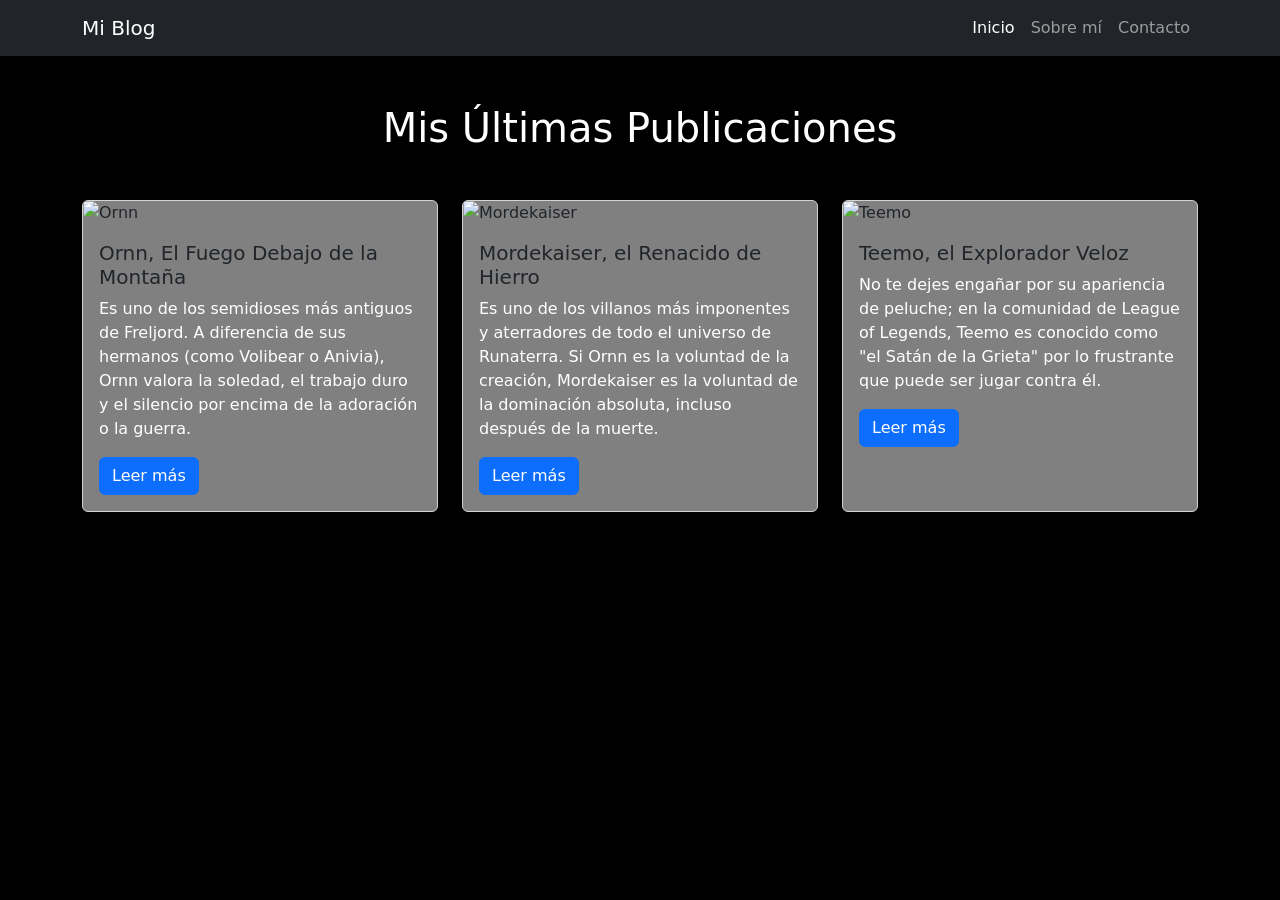
==== index.html @ 6b21c0c6 "feat: implementar página de inicio con feeds de campeones de LoL" ====
<!DOCTYPE html> 
    <html lang="es"> 
    <head>
    <meta charset="UTF-8"> 
    <meta name="viewport" content="width=device-width, initial-scale=1.0"> 
    <title>Mi Blog Personal - Inicio</title>
    
    <link href="https://cdn.jsdelivr.net/npm/bootstrap@5.3.3/dist/css/bootstrap.min.css" rel="stylesheet">
    
    <link rel="stylesheet" href="styles.css">
</head>
<body>
    <script src="https://cdn.jsdelivr.net/npm/bootstrap@5.3.3/dist/js/bootstrap.bundle.min.js"></script>
    <nav class="navbar navbar-expand-lg navbar-dark bg-dark"> 
        <div class="container"> 
            <a class="navbar-brand" href="index.html">Mi Blog</a> 
            <button class="navbar-toggler" type="button" data-bs-toggle="collapse" data-bs-target="#navbarNav">
                <span class="navbar-toggler-icon"></span>
            </button>
    

    <div class="collapse navbar-collapse" id="navbarNav">
      <ul class="navbar-nav ms-auto"> <li class="nav-item">
          <a class="nav-link active" href="index.html">Inicio</a>
        </li>
        <li class="nav-item">
          <a class="nav-link" href="about.html">Sobre mí</a>
        </li>
        <li class="nav-item">
          <a class="nav-link" href="contact.html">Contacto</a>
        </li>
        </ul>
     </div>
    </div>
    </nav>

    <main class="container my-5"> 
        <h1 class="text-center mb-5">Mis Últimas Publicaciones</h1>

    <div class="row"> 
        <div class="col-md-4 mb-4"> 
            <div class="card h-100 shadow-sm"> 
                <img src="https://ddragon.leagueoflegends.com/cdn/16.5.1/img/profileicon/6622.png" class="card-img-top" alt="Ornn">
                <div class="card-body">
                    <h5 class="card-title">Ornn, El Fuego Debajo de la Montaña</h5>
                    <p class="card-text">Es uno de los semidioses más antiguos de Freljord. A diferencia de sus hermanos (como Volibear o Anivia), Ornn valora la soledad, el trabajo duro y el silencio por encima de la adoración o la guerra.</p>
                    <a href="https://www.leagueoflegends.com/es-es/champions/ornn/" target="_blank" rel="noopener noreferrer" class="btn btn-primary">Leer más</a> </div>
            </div>
        </div>

        <div class="col-md-4 mb-4">
            <div class="card h-100 shadow-sm">
                <img src="https://encrypted-tbn0.gstatic.com/images?q=tbn:ANd9GcRdx8gkCeQdh2GGNIH2jFJrNEFAbHkBig9_bg&s" class="card-img-top" alt="Mordekaiser">
                <div class="card-body">
                    <h5 class="card-title">Mordekaiser, el Renacido de Hierro</h5>
                    <p class="card-text">Es uno de los villanos más imponentes y aterradores de todo el universo de Runaterra. Si Ornn es la voluntad de la creación, Mordekaiser es la voluntad de la dominación absoluta, incluso después de la muerte.</p>
                    <a href="https://www.leagueoflegends.com/es-mx/champions/mordekaiser/" target="_blank" rel="noopener noreferrer" class="btn btn-primary">Leer más</a>
                </div>
            </div>
        </div>

        <div class="col-md-4 mb-4">
            <div class="card h-100 shadow-sm">
                <img src="https://encrypted-tbn0.gstatic.com/images?q=tbn:ANd9GcQVu6xUX3cmHJaoBDHBKs0-NagBRw5QQ7IvQQ&s" class="card-img-top" alt="Teemo">
                <div class="card-body">
                    <h5 class="card-title">Teemo, el Explorador Veloz</h5>
                    <p class="card-text">No te dejes engañar por su apariencia de peluche; en la comunidad de League of Legends, Teemo es conocido como "el Satán de la Grieta" por lo frustrante que puede ser jugar contra él.</p>
                    <a href="https://www.leagueoflegends.com/es-es/champions/teemo/" target="_blank" rel="noopener noreferrer" class="btn btn-primary">Leer más</a>
                </div>
            </div>
        </div>

    </div> </main>
</body>
</html>
---- styles.css ----
body{
    background-color: black;
}

p{
    color: white;
}

h1{
    color: white;
}
h2{
    color: white;
}
h3{
    color: white;
}
h4{
    color: white;
}
h5{
    color: white;
}
h6{
    color: white;
}

label{
    color: white;
}

.card {
    background-color: grey; 
    border: 1px solid #d3d3d3; 
}

footer a {
    transition: color 0.3s ease; 
    font-weight: 500;
}

footer a:hover {
    color: #0d6efd !important; 
    text-decoration: underline !important;
}



input:focus:invalid, 
textarea:focus:invalid {
    border: 2px solid #dc3545 !important; 
    box-shadow: 0 0 5px rgba(220, 53, 69, 0.5);
}

input:focus:valid, 
textarea:focus:valid {
    border: 2px solid #198754 !important; 
    box-shadow: 0 0 5px rgba(25, 135, 84, 0.5);
}

.form-control {
    transition: border-color 0.3s ease-in-out, box-shadow 0.3s ease-in-out; 
}
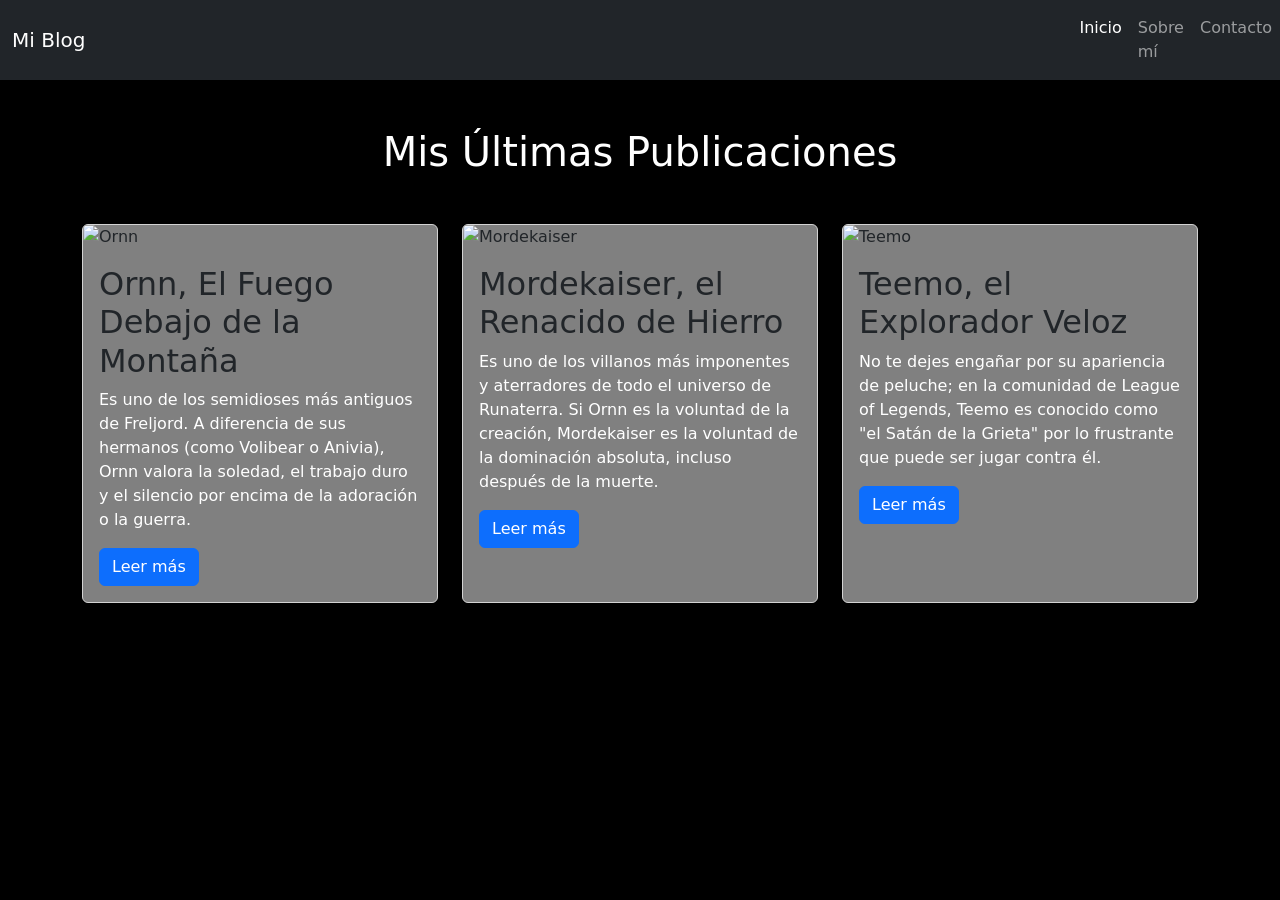
==== commit f4988a81: "Areglado errores de formato" ====
--- a/index.html
+++ b/index.html
@@ -1,75 +1,92 @@
-<!DOCTYPE html> 
-    <html lang="es"> 
-    <head>
-    <meta charset="UTF-8"> 
-    <meta name="viewport" content="width=device-width, initial-scale=1.0"> 
+<!DOCTYPE html>
+<html lang="es">
+
+<head>
+    <meta charset="UTF-8">
+    <meta name="viewport" content="width=device-width, initial-scale=1.0">
     <title>Mi Blog Personal - Inicio</title>
-    
+
     <link href="https://cdn.jsdelivr.net/npm/bootstrap@5.3.3/dist/css/bootstrap.min.css" rel="stylesheet">
-    
+
     <link rel="stylesheet" href="styles.css">
 </head>
+
 <body>
     <script src="https://cdn.jsdelivr.net/npm/bootstrap@5.3.3/dist/js/bootstrap.bundle.min.js"></script>
-    <nav class="navbar navbar-expand-lg navbar-dark bg-dark"> 
-        <div class="container"> 
-            <a class="navbar-brand" href="index.html">Mi Blog</a> 
+    <nav class="navbar navbar-expand-lg navbar-dark bg-dark">
+        <div class="container">
+            <a class="navbar-brand" href="index.html">Mi Blog</a>
             <button class="navbar-toggler" type="button" data-bs-toggle="collapse" data-bs-target="#navbarNav">
                 <span class="navbar-toggler-icon"></span>
             </button>
-    
+        </div>
 
-    <div class="collapse navbar-collapse" id="navbarNav">
-      <ul class="navbar-nav ms-auto"> <li class="nav-item">
-          <a class="nav-link active" href="index.html">Inicio</a>
-        </li>
-        <li class="nav-item">
-          <a class="nav-link" href="about.html">Sobre mí</a>
-        </li>
-        <li class="nav-item">
-          <a class="nav-link" href="contact.html">Contacto</a>
-        </li>
-        </ul>
-     </div>
-    </div>
+        <div class="collapse navbar-collapse" id="navbarNav">
+            <ul class="navbar-nav ms-auto">
+                <li class="nav-item">
+                    <a class="nav-link active" href="index.html">Inicio</a>
+                </li>
+                <li class="nav-item">
+                    <a class="nav-link" href="about.html">Sobre mí</a>
+                </li>
+                <li class="nav-item">
+                    <a class="nav-link" href="contact.html">Contacto</a>
+                </li>
+            </ul>
+        </div>
     </nav>
 
-    <main class="container my-5"> 
+    <main class="container my-5">
         <h1 class="text-center mb-5">Mis Últimas Publicaciones</h1>
 
-    <div class="row"> 
-        <div class="col-md-4 mb-4"> 
-            <div class="card h-100 shadow-sm"> 
-                <img src="https://ddragon.leagueoflegends.com/cdn/16.5.1/img/profileicon/6622.png" class="card-img-top" alt="Ornn">
-                <div class="card-body">
-                    <h5 class="card-title">Ornn, El Fuego Debajo de la Montaña</h5>
-                    <p class="card-text">Es uno de los semidioses más antiguos de Freljord. A diferencia de sus hermanos (como Volibear o Anivia), Ornn valora la soledad, el trabajo duro y el silencio por encima de la adoración o la guerra.</p>
-                    <a href="https://www.leagueoflegends.com/es-es/champions/ornn/" target="_blank" rel="noopener noreferrer" class="btn btn-primary">Leer más</a> </div>
-            </div>
-        </div>
-
-        <div class="col-md-4 mb-4">
-            <div class="card h-100 shadow-sm">
-                <img src="https://encrypted-tbn0.gstatic.com/images?q=tbn:ANd9GcRdx8gkCeQdh2GGNIH2jFJrNEFAbHkBig9_bg&s" class="card-img-top" alt="Mordekaiser">
-                <div class="card-body">
-                    <h5 class="card-title">Mordekaiser, el Renacido de Hierro</h5>
-                    <p class="card-text">Es uno de los villanos más imponentes y aterradores de todo el universo de Runaterra. Si Ornn es la voluntad de la creación, Mordekaiser es la voluntad de la dominación absoluta, incluso después de la muerte.</p>
-                    <a href="https://www.leagueoflegends.com/es-mx/champions/mordekaiser/" target="_blank" rel="noopener noreferrer" class="btn btn-primary">Leer más</a>
+        <div class="row">
+            <div class="col-md-4 mb-4">
+                <div class="card h-100 shadow-sm">
+                    <img src="https://ddragon.leagueoflegends.com/cdn/16.5.1/img/profileicon/6622.png"
+                        class="card-img-top" alt="Ornn">
+                    <div class="card-body">
+                        <h2 class="card-title">Ornn, El Fuego Debajo de la Montaña</h2>
+                            <p class="card-text">Es uno de los semidioses más antiguos de Freljord. A diferencia de sus
+                                hermanos (como Volibear o Anivia), Ornn valora la soledad, el trabajo duro y el silencio
+                                por encima de la adoración o la guerra.</p>
+                            <a href="https://www.leagueoflegends.com/es-es/champions/ornn/" target="_blank"
+                                rel="noopener noreferrer" class="btn btn-primary">Leer más</a>
+                    </div>
                 </div>
             </div>
-        </div>
 
-        <div class="col-md-4 mb-4">
-            <div class="card h-100 shadow-sm">
-                <img src="https://encrypted-tbn0.gstatic.com/images?q=tbn:ANd9GcQVu6xUX3cmHJaoBDHBKs0-NagBRw5QQ7IvQQ&s" class="card-img-top" alt="Teemo">
-                <div class="card-body">
-                    <h5 class="card-title">Teemo, el Explorador Veloz</h5>
-                    <p class="card-text">No te dejes engañar por su apariencia de peluche; en la comunidad de League of Legends, Teemo es conocido como "el Satán de la Grieta" por lo frustrante que puede ser jugar contra él.</p>
-                    <a href="https://www.leagueoflegends.com/es-es/champions/teemo/" target="_blank" rel="noopener noreferrer" class="btn btn-primary">Leer más</a>
+            <div class="col-md-4 mb-4">
+                <div class="card h-100 shadow-sm">
+                    <img src="https://encrypted-tbn0.gstatic.com/images?q=tbn:ANd9GcRdx8gkCeQdh2GGNIH2jFJrNEFAbHkBig9_bg&s"
+                        class="card-img-top" alt="Mordekaiser">
+                    <div class="card-body">
+                        <h2 class="card-title">Mordekaiser, el Renacido de Hierro</h2>
+                        <p class="card-text">Es uno de los villanos más imponentes y aterradores de todo el universo de
+                            Runaterra. Si Ornn es la voluntad de la creación, Mordekaiser es la voluntad de la
+                            dominación absoluta, incluso después de la muerte.</p>
+                        <a href="https://www.leagueoflegends.com/es-mx/champions/mordekaiser/" target="_blank"
+                            rel="noopener noreferrer" class="btn btn-primary">Leer más</a>
+                    </div>
                 </div>
             </div>
+
+            <div class="col-md-4 mb-4">
+                <div class="card h-100 shadow-sm">
+                    <img src="https://encrypted-tbn0.gstatic.com/images?q=tbn:ANd9GcQVu6xUX3cmHJaoBDHBKs0-NagBRw5QQ7IvQQ&s"
+                        class="card-img-top" alt="Teemo">
+                    <div class="card-body">
+                        <h2 class="card-title">Teemo, el Explorador Veloz</h2>
+                        <p class="card-text">No te dejes engañar por su apariencia de peluche; en la comunidad de League
+                            of Legends, Teemo es conocido como "el Satán de la Grieta" por lo frustrante que puede ser
+                            jugar contra él.</p>
+                        <a href="https://www.leagueoflegends.com/es-es/champions/teemo/" target="_blank"
+                            rel="noopener noreferrer" class="btn btn-primary">Leer más</a>
+                    </div>
+                </div>
+            </div>
+
         </div>
+    </main>
+</body>
 
-    </div> </main>
-</body>
 </html>
--- a/styles.css
+++ b/styles.css
@@ -2,9 +2,11 @@
     background-color: black;
 }
 
+
 p{
     color: white;
 }
+
 
 h1{
     color: white;
@@ -25,39 +27,48 @@
     color: white;
 }
 
+
 label{
     color: white;
 }
 
+
 .card {
-    background-color: grey; 
-    border: 1px solid #d3d3d3; 
+    background-color: grey;
+    border: 1px solid #d3d3d3;
 }
 
+
 footer a {
-    transition: color 0.3s ease; 
+    transition: color 0.3s ease;
     font-weight: 500;
 }
 
+
 footer a:hover {
-    color: #0d6efd !important; 
+    color: #0d6efd !important;
     text-decoration: underline !important;
 }
 
 
 
-input:focus:invalid, 
+
+
+
+input:focus:invalid,
 textarea:focus:invalid {
-    border: 2px solid #dc3545 !important; 
+    border: 2px solid #dc3545 !important;
     box-shadow: 0 0 5px rgba(220, 53, 69, 0.5);
 }
 
-input:focus:valid, 
+
+input:focus:valid,
 textarea:focus:valid {
-    border: 2px solid #198754 !important; 
+    border: 2px solid #198754 !important;
     box-shadow: 0 0 5px rgba(25, 135, 84, 0.5);
 }
 
+
 .form-control {
-    transition: border-color 0.3s ease-in-out, box-shadow 0.3s ease-in-out; 
-}+    transition: border-color 0.3s ease-in-out, box-shadow 0.3s ease-in-out;
+}
